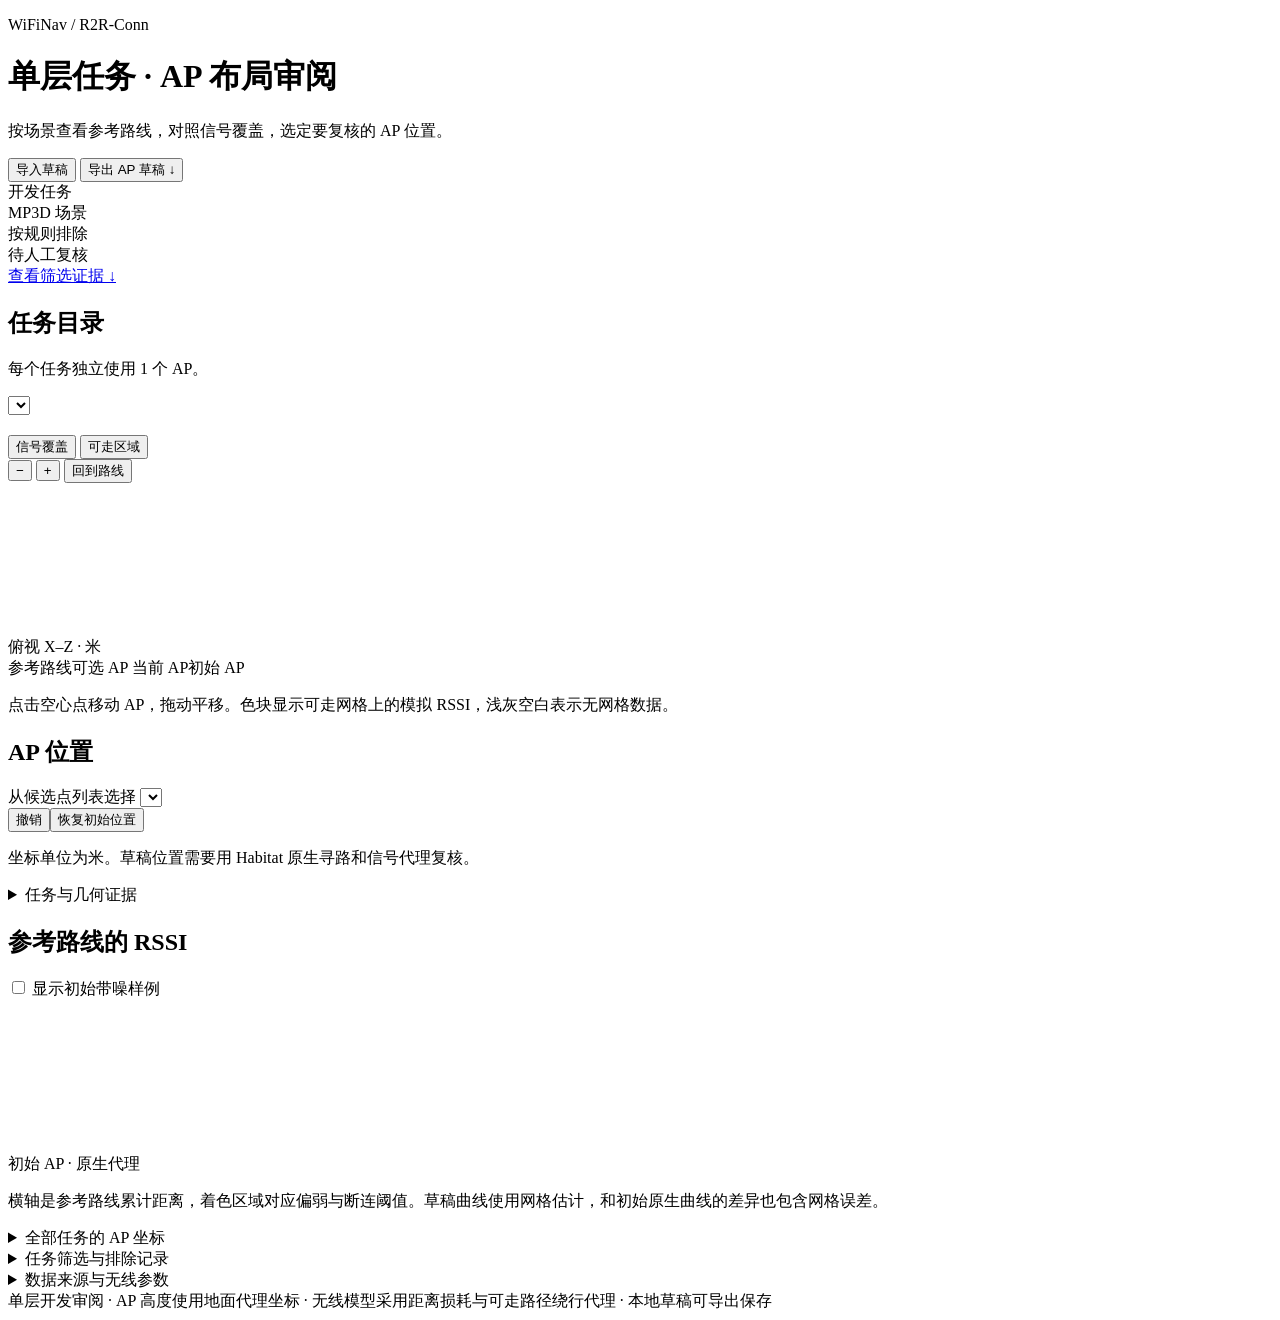
==== scripts/ap_review_report/page.html @ 3b26ee06 "Rebuild AP review interface and record full scope re-audit" ====
<!doctype html>
<html lang="zh-CN">
<head>
  <meta charset="utf-8">
  <meta name="viewport" content="width=device-width,initial-scale=1">
  <title>WiFiNav · AP 布局审阅</title>
  <style>__STYLE__</style>
</head>
<body>
  <header class="top">
    <div class="container masthead">
      <div><p class="eyebrow">WiFiNav / R2R-Conn</p><h1>单层任务 · AP 布局审阅</h1><p>按场景查看参考路线，对照信号覆盖，选定要复核的 AP 位置。</p></div>
      <div class="top-actions">
        <button id="importBtn" class="quiet">导入草稿</button>
        <button id="export" class="primary">导出 AP 草稿 ↓</button>
        <input id="importFile" type="file" accept=".json,application/json" hidden>
        <span id="draftStatus" aria-live="polite"></span>
      </div>
    </div>
  </header>
  <main class="container">
    <div class="overview" aria-label="批次概况">
      <div><strong id="taskCount"></strong><span>开发任务</span></div>
      <div><strong id="sceneCount"></strong><span>MP3D 场景</span></div>
      <div><strong id="excludedCount"></strong><span>按规则排除</span></div>
      <div><strong id="reviewCount"></strong><span>待人工复核</span></div>
      <a href="#audit">查看筛选证据 ↓</a>
    </div>
    <div class="workspace" id="workspace">
      <aside class="panel task-rail">
        <h2>任务目录</h2>
        <p class="muted">每个任务独立使用 1 个 AP。</p>
        <nav id="taskNav" aria-label="按场景选择任务"></nav>
        <select id="mobileTask" aria-label="按场景选择任务"></select>
      </aside>
      <section class="panel map-panel" aria-labelledby="taskTitle">
        <div class="task-heading">
          <div><p id="sceneLabel" class="eyebrow"></p><h2 id="taskTitle"></h2></div>
          <span id="editBadge" class="status"></span>
        </div>
        <p id="instruction" class="instruction"></p>
        <div class="toolbar">
          <div class="segmented" role="group" aria-label="地图图层">
            <button id="signalLayer" aria-pressed="true">信号覆盖</button>
            <button id="floorLayer" aria-pressed="false">可走区域</button>
          </div>
          <div class="map-actions" role="group" aria-label="地图缩放">
            <button id="zoomOut" aria-label="缩小地图">−</button>
            <button id="zoomIn" aria-label="放大地图">+</button>
            <button id="fit">回到路线</button>
          </div>
        </div>
        <div class="map-stage" id="mapStage">
          <canvas id="map" aria-label="参考路线、AP 和可选节点地图"></canvas>
          <div class="map-label">俯视 X–Z · 米</div>
          <div id="hover" class="map-tooltip" hidden></div>
        </div>
        <div class="legend">
          <span><i class="line route"></i>参考路线</span><span><i class="dot candidate"></i>可选 AP</span>
          <span><i class="dot access"></i>当前 AP</span><span><i class="dot origin"></i>初始 AP</span>
        </div>
        <div class="legend" id="coverageLegend"></div>
        <p class="muted map-note">点击空心点移动 AP，拖动平移。色块显示可走网格上的模拟 RSSI，浅灰空白表示无网格数据。</p>
      </section>
      <aside class="panel inspector">
        <h2>AP 位置</h2>
        <div id="apFacts"></div>
        <label class="candidate-label" for="candidateSelect">从候选点列表选择</label>
        <select id="candidateSelect"></select>
        <div class="inspector-actions"><button id="undo">撤销</button><button id="resetOne">恢复初始位置</button></div>
        <p class="muted">坐标单位为米。草稿位置需要用 Habitat 原生寻路和信号代理复核。</p>
        <details><summary>任务与几何证据</summary><dl id="taskFacts"></dl></details>
      </aside>
      <section class="panel profile">
        <div class="task-heading"><h2>参考路线的 RSSI</h2><label class="muted"><input id="showNoise" type="checkbox"> 显示初始带噪样例</label></div>
        <div class="profile-plot"><canvas id="chart" aria-label="按路线距离绘制的 RSSI 曲线"></canvas></div>
        <div class="legend"><span><i class="line baseline"></i>初始 AP · 原生代理</span><span id="previewKey" hidden><i class="line access"></i>草稿 AP · 网格估计</span><span id="noiseKey" hidden><i class="line noise"></i>初始 AP · 带噪样例</span></div>
        <div id="routeMetrics" class="metrics"></div>
        <p class="muted">横轴是参考路线累计距离，着色区域对应偏弱与断连阈值。草稿曲线使用网格估计，和初始原生曲线的差异也包含网格误差。</p>
      </section>
    </div>
    <details class="panel fold" id="layouts"><summary>全部任务的 AP 坐标</summary><div class="table-wrap" id="layoutTable"></div></details>
    <details class="panel fold" id="audit">
      <summary>任务筛选与排除记录</summary>
      <p class="muted">明确上下楼或乘梯的任务从本批次排除，源任务保留。仅提到楼梯或楼层、指令含否定或高度超界时进入待复核。只有实际做过原生路径检查的记录会标记其结果。</p>
      <div class="audit-controls">
        <label>筛选状态 <select id="scopeFilter"><option value="">全部</option><option value="excluded">排除</option><option value="review">待复核</option><option value="candidate">候选</option><option value="selected">已入选</option></select></label>
        <label>搜索 <input id="scopeQuery" type="search" placeholder="任务编号、场景或原指令"></label>
      </div>
      <div class="table-wrap" id="scopeTable"></div>
      <div class="pagination"><span id="scopeCount" aria-live="polite"></span><button id="previousPage">上一页</button><button id="nextPage">下一页</button></div>
    </details>
    <details class="panel fold" id="provenance"><summary>数据来源与无线参数</summary><dl id="sourceFacts"></dl></details>
  </main>
  <footer class="container footer">单层开发审阅 · AP 高度使用地面代理坐标 · 无线模型采用距离损耗与可走路径绕行代理 · 本地草稿可导出保存</footer>
  <script id="payload" type="application/json">__PAYLOAD__</script>
  <script>__SCRIPT__</script>
</body>
</html>
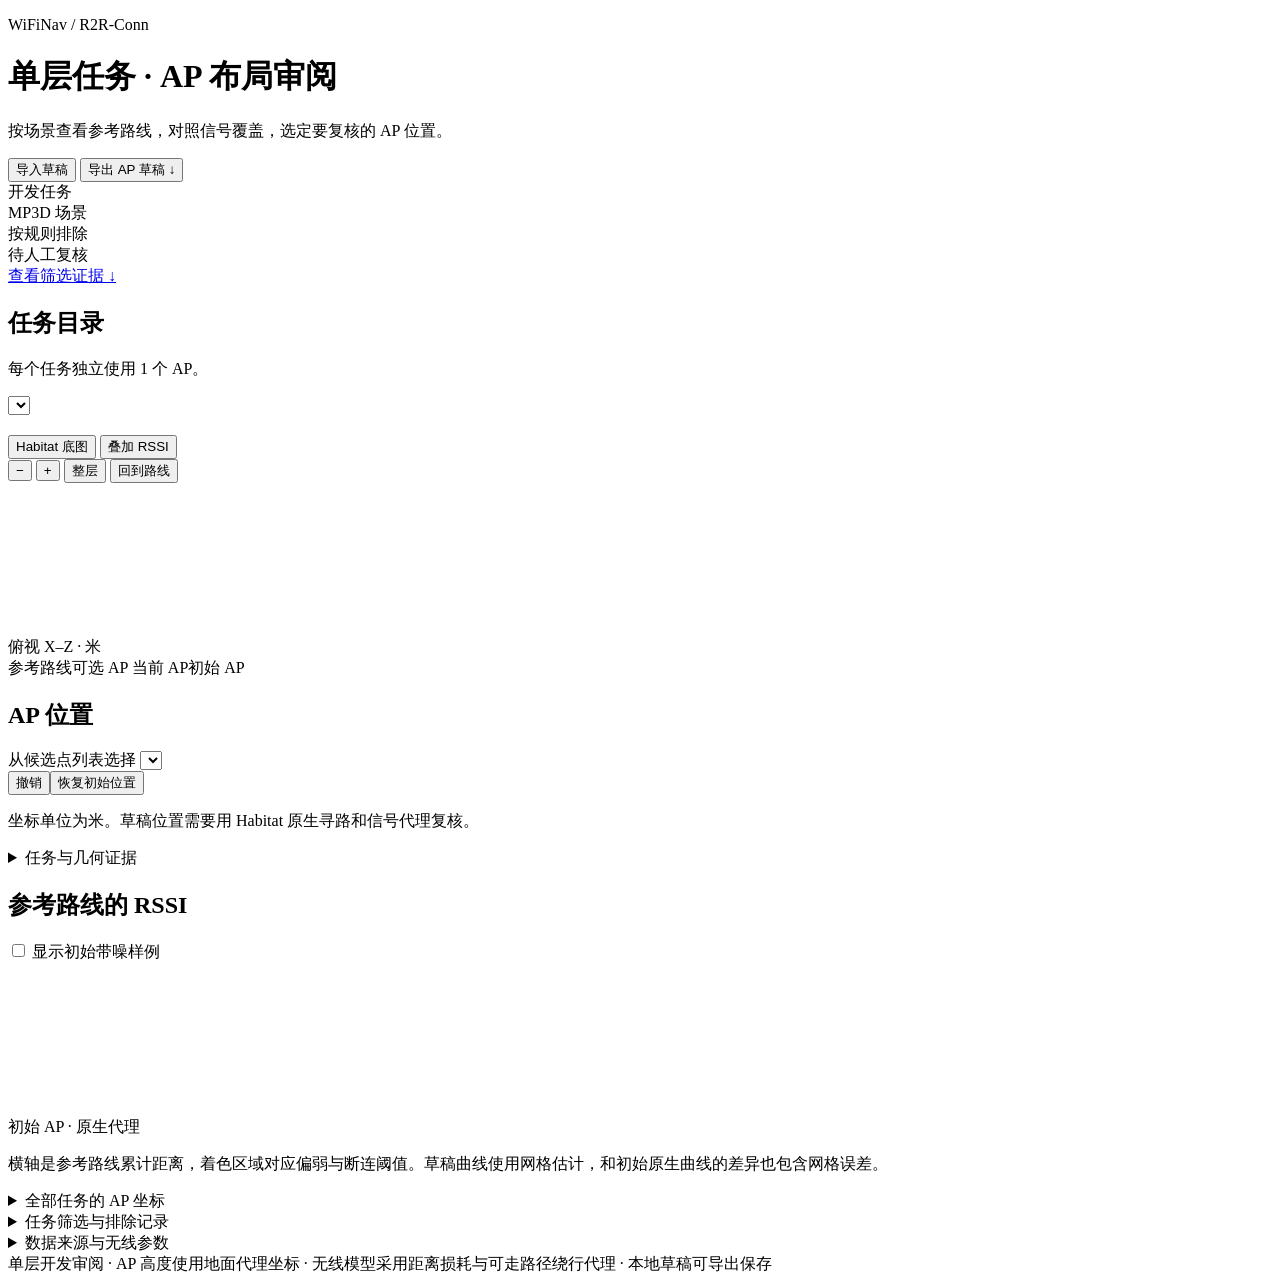
==== commit d730bba5: "Add Habitat basemap to the offline AP review report" ====
--- a/scripts/ap_review_report/page.html
+++ b/scripts/ap_review_report/page.html
@@ -41,18 +41,19 @@
         <p id="instruction" class="instruction"></p>
         <div class="toolbar">
           <div class="segmented" role="group" aria-label="地图图层">
-            <button id="signalLayer" aria-pressed="true">信号覆盖</button>
-            <button id="floorLayer" aria-pressed="false">可走区域</button>
+            <button id="floorLayer" aria-pressed="true">Habitat 底图</button>
+            <button id="signalLayer" aria-pressed="false">叠加 RSSI</button>
           </div>
           <div class="map-actions" role="group" aria-label="地图缩放">
             <button id="zoomOut" aria-label="缩小地图">−</button>
             <button id="zoomIn" aria-label="放大地图">+</button>
+            <button id="fitFloor">整层</button>
             <button id="fit">回到路线</button>
           </div>
         </div>
         <div class="map-stage" id="mapStage">
           <canvas id="map" aria-label="参考路线、AP 和可选节点地图"></canvas>
-          <div class="map-label">俯视 X–Z · 米</div>
+          <div class="map-label" id="mapLabel">俯视 X–Z · 米</div>
           <div id="hover" class="map-tooltip" hidden></div>
         </div>
         <div class="legend">
@@ -60,7 +61,7 @@
           <span><i class="dot access"></i>当前 AP</span><span><i class="dot origin"></i>初始 AP</span>
         </div>
         <div class="legend" id="coverageLegend"></div>
-        <p class="muted map-note">点击空心点移动 AP，拖动平移。色块显示可走网格上的模拟 RSSI，浅灰空白表示无网格数据。</p>
+        <p class="muted map-note" id="mapNote"></p>
       </section>
       <aside class="panel inspector">
         <h2>AP 位置</h2>
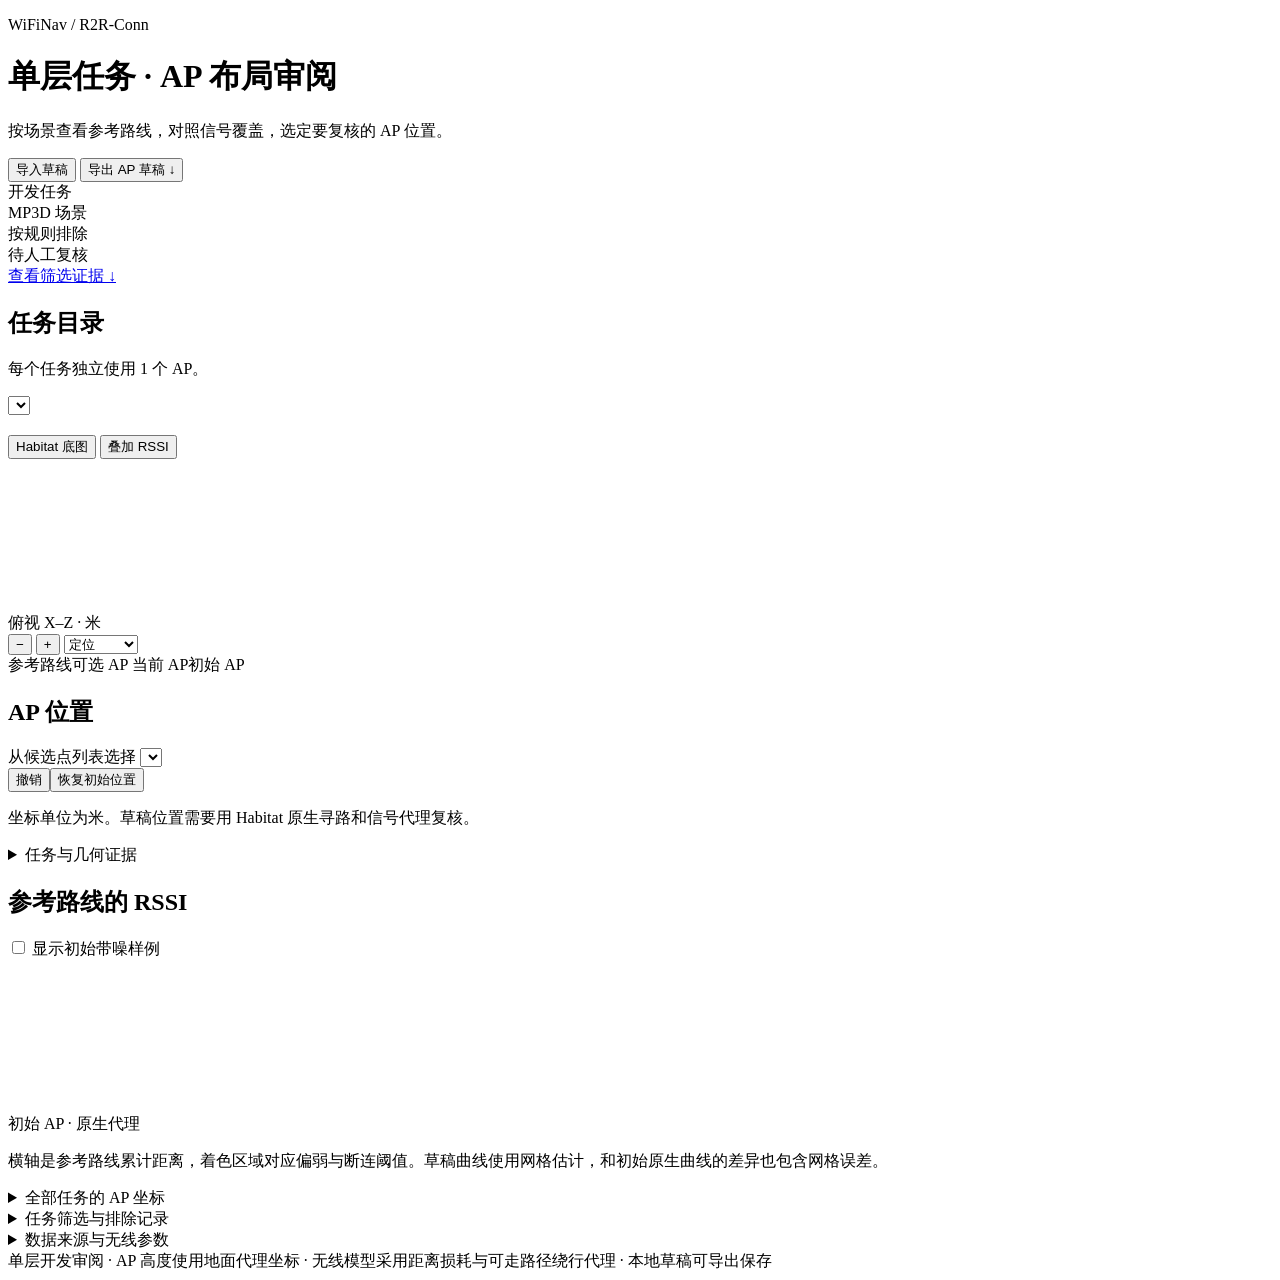
==== commit 798806cf: "Simplify the offline AP map controls and default to the full floor" ====
--- a/scripts/ap_review_report/page.html
+++ b/scripts/ap_review_report/page.html
@@ -9,7 +9,7 @@
 <body>
   <header class="top">
     <div class="container masthead">
-      <div><p class="eyebrow">WiFiNav / R2R-Conn</p><h1>单层任务 · AP 布局审阅</h1><p>按场景查看参考路线，对照信号覆盖，选定要复核的 AP 位置。</p></div>
+      <div><p class="eyebrow">WiFiNav / R2R-Conn</p><h1>单层任务 · AP 布局审阅</h1><p id="subtitle">按场景查看参考路线，对照信号覆盖，选定要复核的 AP 位置。</p></div>
       <div class="top-actions">
         <button id="importBtn" class="quiet">导入草稿</button>
         <button id="export" class="primary">导出 AP 草稿 ↓</button>
@@ -24,7 +24,7 @@
       <div><strong id="sceneCount"></strong><span>MP3D 场景</span></div>
       <div><strong id="excludedCount"></strong><span>按规则排除</span></div>
       <div><strong id="reviewCount"></strong><span>待人工复核</span></div>
-      <a href="#audit">查看筛选证据 ↓</a>
+      <a id="overviewLink" href="#audit">查看筛选证据 ↓</a>
     </div>
     <div class="workspace" id="workspace">
       <aside class="panel task-rail">
@@ -43,41 +43,66 @@
           <div class="segmented" role="group" aria-label="地图图层">
             <button id="floorLayer" aria-pressed="true">Habitat 底图</button>
             <button id="signalLayer" aria-pressed="false">叠加 RSSI</button>
+            <button id="rangeLayer" aria-pressed="false" hidden>覆盖范围</button>
           </div>
-          <div class="map-actions" role="group" aria-label="地图缩放">
-            <button id="zoomOut" aria-label="缩小地图">−</button>
-            <button id="zoomIn" aria-label="放大地图">+</button>
-            <button id="fitFloor">整层</button>
-            <button id="fit">回到路线</button>
-          </div>
+          <label id="radiusOption" class="heat-display" hidden>
+            热图范围
+            <select id="heatDisplay">
+              <option value="full">整层</option>
+              <option value="3">3 米圈</option>
+              <option value="5">5 米圈</option>
+              <option value="8">8 米圈</option>
+            </select>
+          </label>
         </div>
         <div class="map-stage" id="mapStage">
           <canvas id="map" aria-label="参考路线、AP 和可选节点地图"></canvas>
           <div class="map-label" id="mapLabel">俯视 X–Z · 米</div>
           <div id="hover" class="map-tooltip" hidden></div>
+          <div class="map-actions" role="group" aria-label="地图缩放">
+            <button id="zoomOut" aria-label="缩小地图">−</button>
+            <button id="zoomIn" aria-label="放大地图">+</button>
+            <select id="mapView" aria-label="定位地图">
+              <option value="" disabled selected>定位</option>
+              <option value="floor" id="floorViewOption">整层场景</option>
+              <option value="route">回到路线</option>
+              <option value="ap" id="apViewOption">聚焦 AP</option>
+            </select>
+          </div>
         </div>
-        <div class="legend">
-          <span><i class="line route"></i>参考路线</span><span><i class="dot candidate"></i>可选 AP</span>
-          <span><i class="dot access"></i>当前 AP</span><span><i class="dot origin"></i>初始 AP</span>
+        <div class="map-meta">
+          <div class="legend">
+            <span><i class="line route"></i>参考路线</span><span id="candidateLegend"><i class="dot candidate"></i>可选 AP</span>
+            <span><i class="dot access"></i><span id="apLegend">当前 AP</span></span><span id="initialLegend"><i class="dot origin"></i><span id="initialApLabel">初始 AP</span></span>
+          </div>
+          <div class="legend" id="coverageLegend"></div>
         </div>
-        <div class="legend" id="coverageLegend"></div>
         <p class="muted map-note" id="mapNote"></p>
+        <details class="display-options" id="displayOptions" hidden>
+          <summary>显示设置 <span class="muted" id="assumptionBadge"></span></summary>
+          <div class="assumption-bar" id="assumptionBar" hidden>
+            <label for="assumption">墙损假设</label><select id="assumption"></select>
+            <span class="muted" id="assumptionDetails"></span>
+          </div>
+          <label class="muted" id="navOption" hidden><input id="navOnly" type="checkbox"> 仅看可走区域</label>
+        </details>
       </section>
       <aside class="panel inspector">
         <h2>AP 位置</h2>
         <div id="apFacts"></div>
+        <label class="muted candidate-label" id="candidateOption" hidden><input id="showCandidates" type="checkbox"> 在地图上显示可选 AP 点</label>
         <label class="candidate-label" for="candidateSelect">从候选点列表选择</label>
         <select id="candidateSelect"></select>
         <div class="inspector-actions"><button id="undo">撤销</button><button id="resetOne">恢复初始位置</button></div>
-        <p class="muted">坐标单位为米。草稿位置需要用 Habitat 原生寻路和信号代理复核。</p>
+        <p class="muted" id="apNote">坐标单位为米。草稿位置需要用 Habitat 原生寻路和信号代理复核。</p>
         <details><summary>任务与几何证据</summary><dl id="taskFacts"></dl></details>
       </aside>
       <section class="panel profile">
-        <div class="task-heading"><h2>参考路线的 RSSI</h2><label class="muted"><input id="showNoise" type="checkbox"> 显示初始带噪样例</label></div>
+        <div class="task-heading"><h2>参考路线的 RSSI</h2><label class="muted" id="noiseOption"><input id="showNoise" type="checkbox"> 显示初始带噪样例</label></div>
         <div class="profile-plot"><canvas id="chart" aria-label="按路线距离绘制的 RSSI 曲线"></canvas></div>
-        <div class="legend"><span><i class="line baseline"></i>初始 AP · 原生代理</span><span id="previewKey" hidden><i class="line access"></i>草稿 AP · 网格估计</span><span id="noiseKey" hidden><i class="line noise"></i>初始 AP · 带噪样例</span></div>
+        <div class="legend"><span><i class="line baseline"></i><span id="baselineLabel">初始 AP · 原生代理</span></span><span id="previewKey" hidden><i class="line access"></i><span id="comparisonLabel">草稿 AP · 网格估计</span></span><span id="noiseKey" hidden><i class="line noise"></i>初始 AP · 带噪样例</span></div>
         <div id="routeMetrics" class="metrics"></div>
-        <p class="muted">横轴是参考路线累计距离，着色区域对应偏弱与断连阈值。草稿曲线使用网格估计，和初始原生曲线的差异也包含网格误差。</p>
+        <p class="muted" id="profileNote">横轴是参考路线累计距离，着色区域对应偏弱与断连阈值。草稿曲线使用网格估计，和初始原生曲线的差异也包含网格误差。</p>
       </section>
     </div>
     <details class="panel fold" id="layouts"><summary>全部任务的 AP 坐标</summary><div class="table-wrap" id="layoutTable"></div></details>
@@ -93,7 +118,7 @@
     </details>
     <details class="panel fold" id="provenance"><summary>数据来源与无线参数</summary><dl id="sourceFacts"></dl></details>
   </main>
-  <footer class="container footer">单层开发审阅 · AP 高度使用地面代理坐标 · 无线模型采用距离损耗与可走路径绕行代理 · 本地草稿可导出保存</footer>
+  <footer class="container footer" id="footer">单层开发审阅 · AP 高度使用地面代理坐标 · 无线模型采用距离损耗与可走路径绕行代理 · 本地草稿可导出保存</footer>
   <script id="payload" type="application/json">__PAYLOAD__</script>
   <script>__SCRIPT__</script>
 </body>
